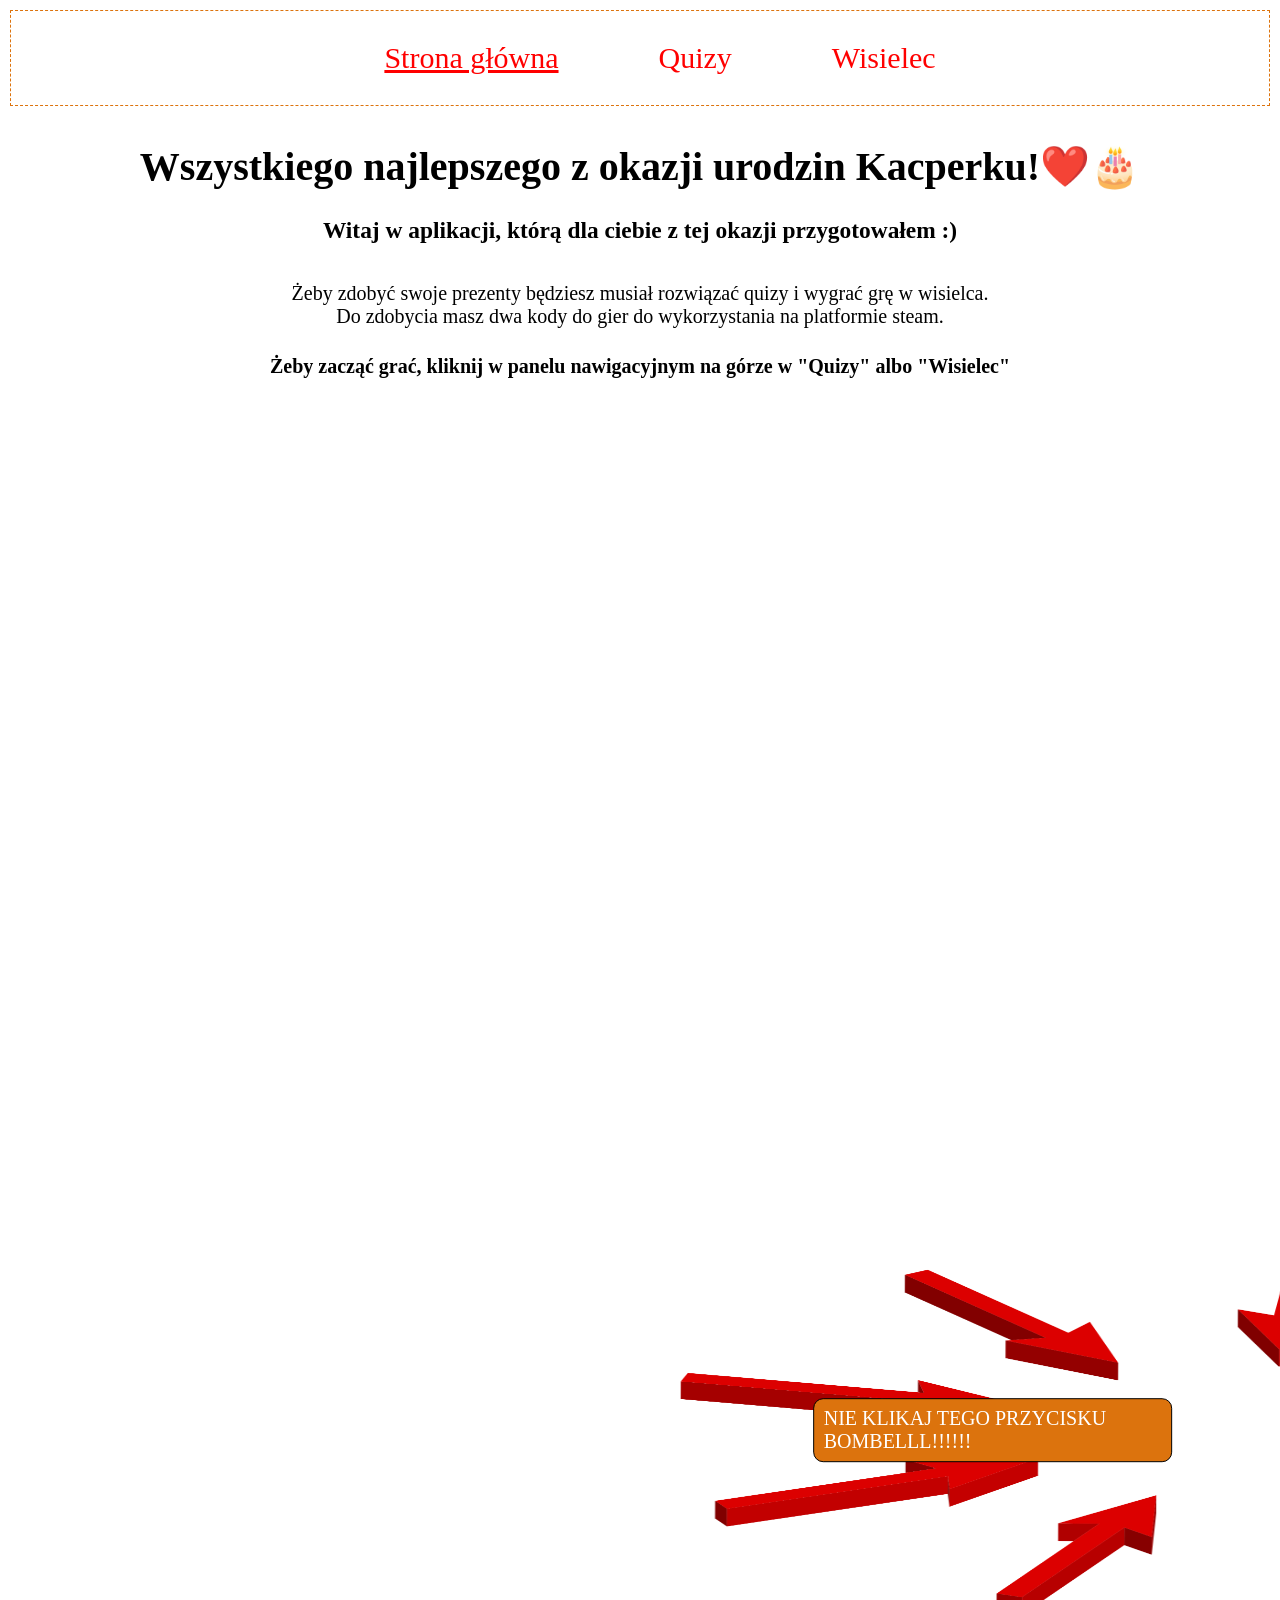
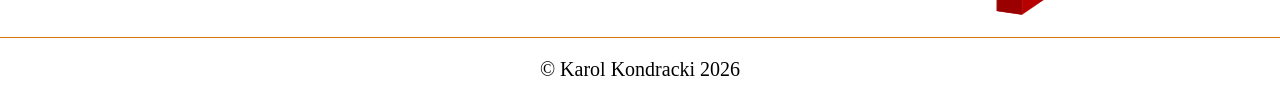
==== html/index.html @ ba83eb97 "Zmiany na stronie głównej i dodana struktura podstron" ====
<!doctype html>
<html lang="pl">
<head>
    <meta charset="UTF-8">
    <meta name="viewport"
          content="width=device-width, user-scalable=no, initial-scale=1.0, maximum-scale=1.0, minimum-scale=1.0">
    <meta http-equiv="X-UA-Compatible" content="ie=edge">
    <link rel="stylesheet" href="../css/style-index.css">
    <title>Urodzinowy prezent dla Kacperka :)</title>
</head>
<body>
    <nav id="nav-bar">
        <ul class="nav-bar-items">
            <li>
                <a href="index.html" class="aktywny">Strona główna</a>
            </li>
            <li>
                <a href="quizy.html">Quizy</a>
            </li>
            <li>
                <a href="gra_wisielec.html">Wisielec</a>
            </li>
        </ul>
    </nav>

    <div id="main-page">
        <div class="teksty-body">
            <h1 class="teksty-body">Wszystkiego najlepszego z okazji urodzin Kacperku!❤️🎂</h1>
            <h3 class="teksty-body">Witaj w aplikacji, którą dla ciebie z tej okazji przygotowałem :)</h3>
            <p class="teksty-body-wyjasnienie1">Żeby zdobyć swoje prezenty będziesz musiał rozwiązać quizy i wygrać grę w wisielca.<br>
                                                Do zdobycia masz dwa kody do gier do wykorzystania na platformie steam.
            </p>
            <h4>Żeby zacząć grać, kliknij w panelu nawigacyjnym na górze w "Quizy" albo "Wisielec"</h4>
        </div>
        <div id="troll_container">
            <img src="../img/z481t6i1648iun32w7mscaxriitp.png" alt="pointing_arrows" id="pointing_arrows">
            <div id="troll-content">
                <a href="https://www.youtube.com/watch?v=dQw4w9WgXcQ" id="troll-content-button" target="_blank" rel="noopener noreferrer">NIE KLIKAJ TEGO PRZYCISKU BOMBELLL!!!!!!</a>
            </div>
        </div>
    </div>
    <footer>
        <p>&copy; Karol Kondracki 2026</p>
    </footer>

<script src="../js/script-index.js"></script>
</body>
</html>
---- css/style-index.css ----
body{
    margin: 0;
    min-height: 100vh;
    display: flex;
    flex-direction: column;
}

#nav-bar{
    margin: 10px 10px 10px;
    text-align: center;
    text-decoration: none;
    border: #dc730d dashed 1px;
}

.nav-bar-items{
    list-style-type: none;
    display: flex;
    gap: 100px;
    justify-content: center;
    font-family: Calibri, Georgia, serif;
    font-size: 30px;
}
.nav-bar-items a{
    text-decoration: none;
    color: red;
}

.nav-bar-items a.aktywny {
    text-decoration: underline;
}

#main-page{
    display: flex;
    flex-direction: column;
    flex: 1;
    font-family: "Patrick Hand", cursive;
    font-weight: 400;
    font-size: 20px;
    font-style: normal;
}

#troll_container{
    position: relative;
    display: inline-block;
    margin-left: 52%;
}

#pointing_arrows{
    width: 1200px;
    height: 400px;
}

#troll-content-button{
    display: inline-block;
    color: white;
    background-color: #dc730d;
    padding: 8px 10px;
    text-decoration: none;
    border: 1px solid black;
    border-radius: 10px;

    position: absolute;
    top: 52%;
    left: 41.5%;
    transform: translate(-30%, -70%);
}
#troll-content-button:hover{
    background-color: #ca5700;
}

.teksty-body{
    text-align: center;
    justify-content: center;
}
.teksty-body-wyjasnienie1{
    margin-top: 3%;

}

h4{
    height: 851px;
}

footer {
    display: flex;
    justify-content: center;
    font-family: Calibri, Georgia, serif;
    font-size: 20px;
    border-top: #dc730d solid 1px;
    margin-top: auto;
}
footer p img{
    justify-content: center;
}
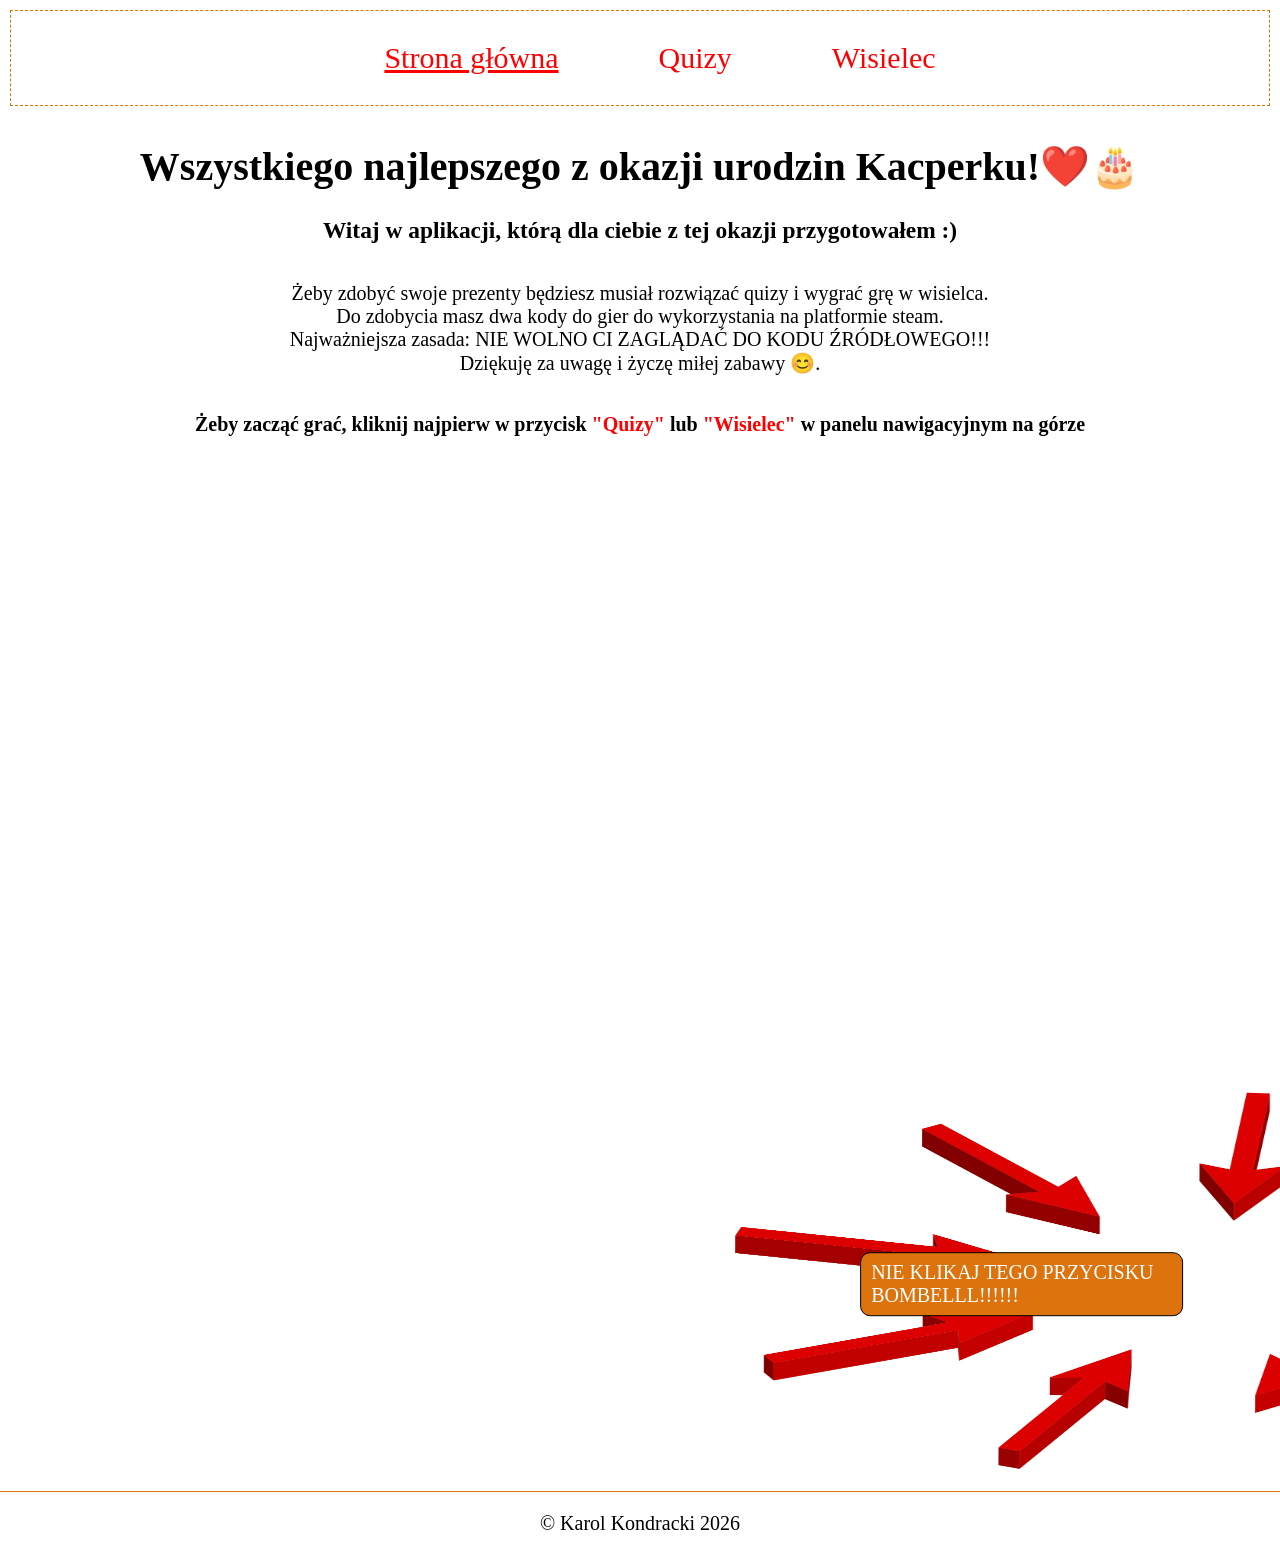
==== commit eaa56186: "Zmiany na stronie głównej i zaimplementowana w pełni gra w wisielca." ====
--- a/html/index.html
+++ b/html/index.html
@@ -28,9 +28,11 @@
             <h1 class="teksty-body">Wszystkiego najlepszego z okazji urodzin Kacperku!❤️🎂</h1>
             <h3 class="teksty-body">Witaj w aplikacji, którą dla ciebie z tej okazji przygotowałem :)</h3>
             <p class="teksty-body-wyjasnienie1">Żeby zdobyć swoje prezenty będziesz musiał rozwiązać quizy i wygrać grę w wisielca.<br>
-                                                Do zdobycia masz dwa kody do gier do wykorzystania na platformie steam.
+                                                Do zdobycia masz dwa kody do gier do wykorzystania na platformie steam.<br>
+                                                Najważniejsza zasada: NIE WOLNO CI ZAGLĄDAĆ DO KODU ŹRÓDŁOWEGO!!!<br>
+                                                Dziękuję za uwagę i życzę miłej zabawy 😊.
             </p>
-            <h4>Żeby zacząć grać, kliknij w panelu nawigacyjnym na górze w "Quizy" albo "Wisielec"</h4>
+            <h4>Żeby zacząć grać, kliknij najpierw w przycisk <span>"Quizy"</span> lub <span>"Wisielec"</span> w panelu nawigacyjnym na górze</h4>
         </div>
         <div id="troll_container">
             <img src="../img/z481t6i1648iun32w7mscaxriitp.png" alt="pointing_arrows" id="pointing_arrows">
--- a/css/style-index.css
+++ b/css/style-index.css
@@ -1,3 +1,4 @@
+/* style-index */
 body{
     margin: 0;
     min-height: 100vh;
@@ -39,20 +40,28 @@
     font-style: normal;
 }
 
+h4{
+    height: 646px;
+}
+
+h4 span{
+    color: red;
+}
+#pointing_arrows{
+    width: 1000px;
+    height: 400px;
+}
+
 #troll_container{
     position: relative;
     display: inline-block;
-    margin-left: 52%;
-}
-
-#pointing_arrows{
-    width: 1200px;
-    height: 400px;
+    margin-left: 56.5%;
 }
 
 #troll-content-button{
     display: inline-block;
     color: white;
+    font-family: Calibri, Georgia, serif;
     background-color: #dc730d;
     padding: 8px 10px;
     text-decoration: none;
@@ -61,7 +70,7 @@
 
     position: absolute;
     top: 52%;
-    left: 41.5%;
+    left: 42%;
     transform: translate(-30%, -70%);
 }
 #troll-content-button:hover{
@@ -73,12 +82,8 @@
     justify-content: center;
 }
 .teksty-body-wyjasnienie1{
-    margin-top: 3%;
+    margin: 3% 0 3% 0;
 
-}
-
-h4{
-    height: 851px;
 }
 
 footer {
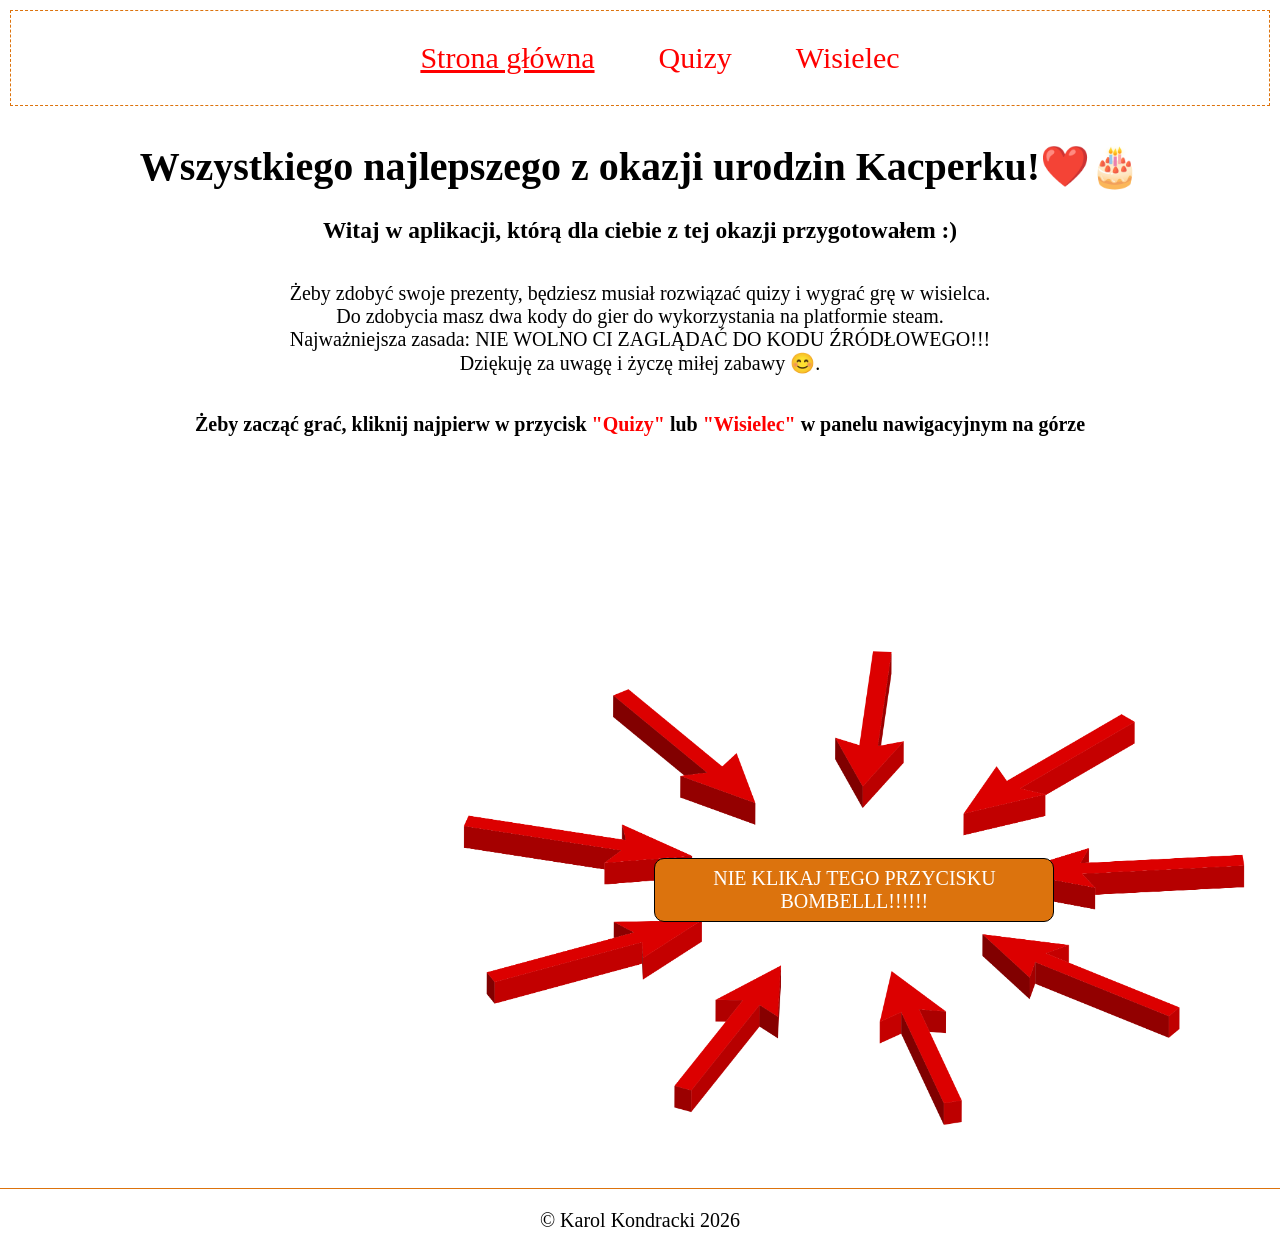
==== commit d0678bde: "Poprawy w responsywności" ====
--- a/html/index.html
+++ b/html/index.html
@@ -27,7 +27,7 @@
         <div class="teksty-body">
             <h1 class="teksty-body">Wszystkiego najlepszego z okazji urodzin Kacperku!❤️🎂</h1>
             <h3 class="teksty-body">Witaj w aplikacji, którą dla ciebie z tej okazji przygotowałem :)</h3>
-            <p class="teksty-body-wyjasnienie1">Żeby zdobyć swoje prezenty będziesz musiał rozwiązać quizy i wygrać grę w wisielca.<br>
+            <p class="teksty-body-wyjasnienie1">Żeby zdobyć swoje prezenty, będziesz musiał rozwiązać quizy i wygrać grę w wisielca.<br>
                                                 Do zdobycia masz dwa kody do gier do wykorzystania na platformie steam.<br>
                                                 Najważniejsza zasada: NIE WOLNO CI ZAGLĄDAĆ DO KODU ŹRÓDŁOWEGO!!!<br>
                                                 Dziękuję za uwagę i życzę miłej zabawy 😊.
--- a/css/style-index.css
+++ b/css/style-index.css
@@ -16,7 +16,7 @@
 .nav-bar-items{
     list-style-type: none;
     display: flex;
-    gap: 100px;
+    gap: 5vw;
     justify-content: center;
     font-family: Calibri, Georgia, serif;
     font-size: 30px;
@@ -40,22 +40,23 @@
     font-style: normal;
 }
 
-h4{
-    height: 646px;
-}
-
 h4 span{
     color: red;
 }
-#pointing_arrows{
-    width: 1000px;
-    height: 400px;
+#pointing_arrows {
+    width: 100%;
+    height: auto;
 }
 
-#troll_container{
+#troll_container {
     position: relative;
-    display: inline-block;
-    margin-left: 56.5%;
+    align-self: flex-end;
+    margin-right: 2vw;
+    margin-top: 20vh;
+    margin-bottom: 50px;
+    text-align: center;
+    width: 90%;
+    max-width: 800px;
 }
 
 #troll-content-button{
@@ -69,9 +70,9 @@
     border-radius: 10px;
 
     position: absolute;
-    top: 52%;
-    left: 42%;
-    transform: translate(-30%, -70%);
+    top: 50%;
+    left: 50%;
+    transform: translate(-50%, -50%);
 }
 #troll-content-button:hover{
     background-color: #ca5700;
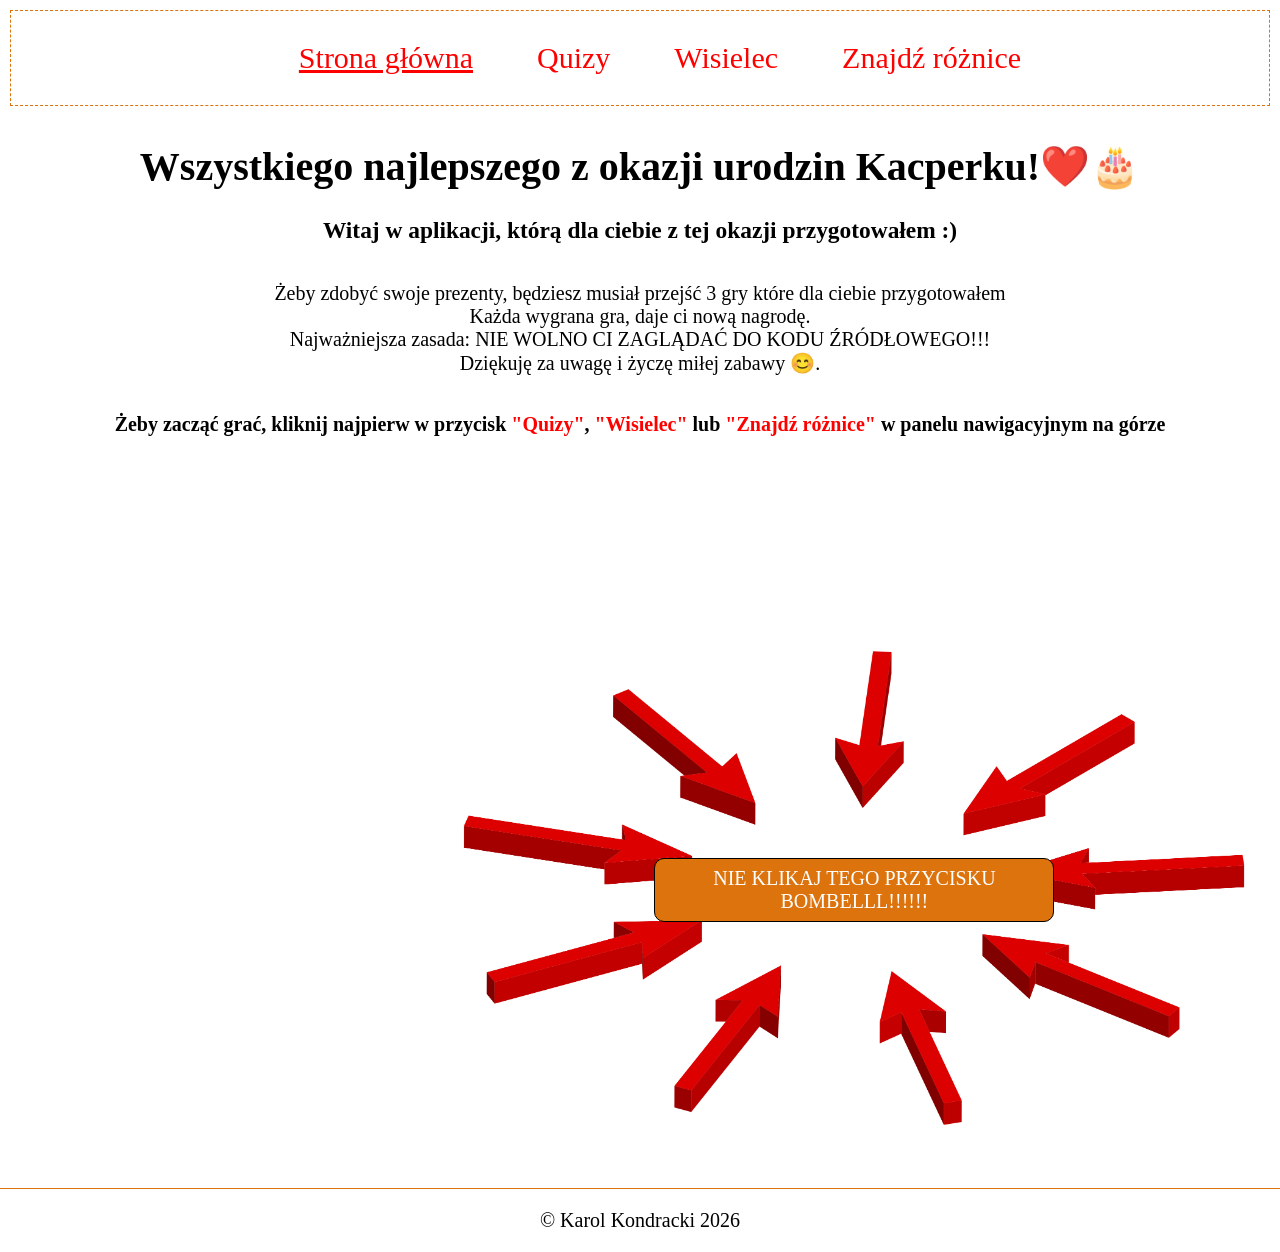
==== commit 91d9f1b0: "Inicjalizacja struktury nowej gry "znajdź różnice"" ====
--- a/html/index.html
+++ b/html/index.html
@@ -20,6 +20,9 @@
             <li>
                 <a href="gra_wisielec.html">Wisielec</a>
             </li>
+            <li>
+                <a href="znajdz_roznice.html">Znajdź różnice</a>
+            </li>
         </ul>
     </nav>
 
@@ -27,12 +30,12 @@
         <div class="teksty-body">
             <h1 class="teksty-body">Wszystkiego najlepszego z okazji urodzin Kacperku!❤️🎂</h1>
             <h3 class="teksty-body">Witaj w aplikacji, którą dla ciebie z tej okazji przygotowałem :)</h3>
-            <p class="teksty-body-wyjasnienie1">Żeby zdobyć swoje prezenty, będziesz musiał rozwiązać quizy i wygrać grę w wisielca.<br>
-                                                Do zdobycia masz dwa kody do gier do wykorzystania na platformie steam.<br>
+            <p class="teksty-body-wyjasnienie1">Żeby zdobyć swoje prezenty, będziesz musiał przejść 3 gry które dla ciebie przygotowałem<br>
+                                                Każda wygrana gra, daje ci nową nagrodę.<br>
                                                 Najważniejsza zasada: NIE WOLNO CI ZAGLĄDAĆ DO KODU ŹRÓDŁOWEGO!!!<br>
                                                 Dziękuję za uwagę i życzę miłej zabawy 😊.
             </p>
-            <h4>Żeby zacząć grać, kliknij najpierw w przycisk <span>"Quizy"</span> lub <span>"Wisielec"</span> w panelu nawigacyjnym na górze</h4>
+            <h4>Żeby zacząć grać, kliknij najpierw w przycisk <span>"Quizy"</span>, <span>"Wisielec"</span> lub <span>"Znajdź różnice"</span> w panelu nawigacyjnym na górze</h4>
         </div>
         <div id="troll_container">
             <img src="../img/z481t6i1648iun32w7mscaxriitp.png" alt="pointing_arrows" id="pointing_arrows">
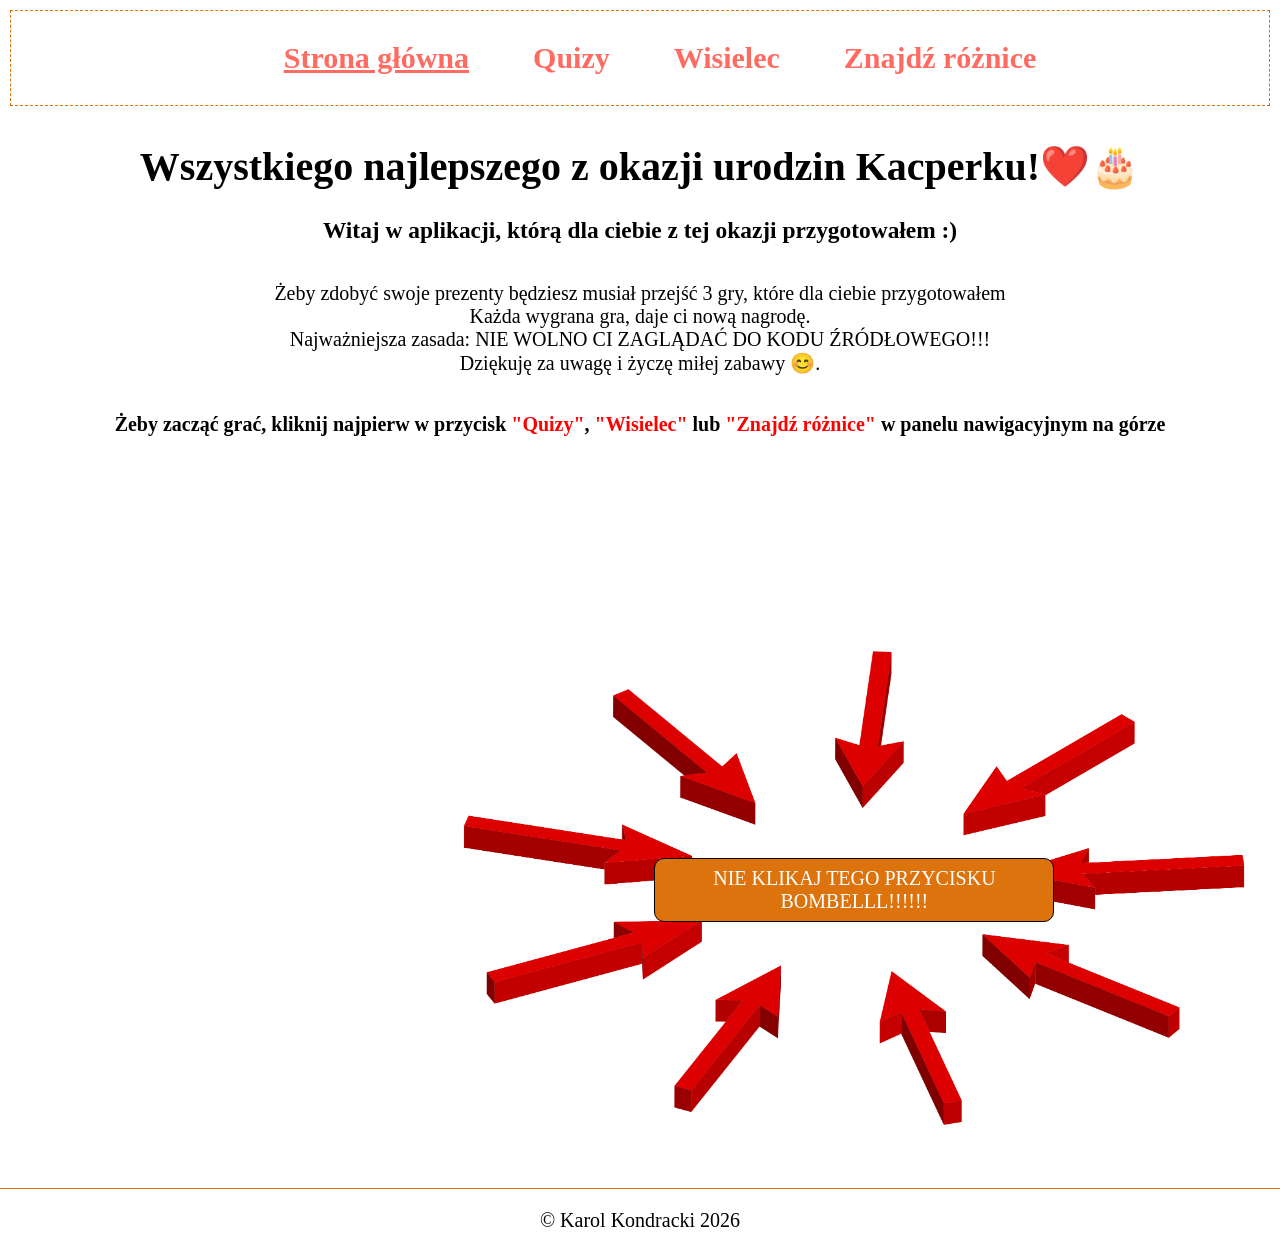
==== commit 750a6172: "Poprawki styli i implementacja w pełni działającej gry "znajdź różnice"" ====
--- a/html/index.html
+++ b/html/index.html
@@ -30,7 +30,7 @@
         <div class="teksty-body">
             <h1 class="teksty-body">Wszystkiego najlepszego z okazji urodzin Kacperku!❤️🎂</h1>
             <h3 class="teksty-body">Witaj w aplikacji, którą dla ciebie z tej okazji przygotowałem :)</h3>
-            <p class="teksty-body-wyjasnienie1">Żeby zdobyć swoje prezenty, będziesz musiał przejść 3 gry które dla ciebie przygotowałem<br>
+            <p class="teksty-body-wyjasnienie1">Żeby zdobyć swoje prezenty będziesz musiał przejść 3 gry, które dla ciebie przygotowałem<br>
                                                 Każda wygrana gra, daje ci nową nagrodę.<br>
                                                 Najważniejsza zasada: NIE WOLNO CI ZAGLĄDAĆ DO KODU ŹRÓDŁOWEGO!!!<br>
                                                 Dziękuję za uwagę i życzę miłej zabawy 😊.
--- a/css/style-index.css
+++ b/css/style-index.css
@@ -11,6 +11,7 @@
     text-align: center;
     text-decoration: none;
     border: #dc730d dashed 1px;
+    font-weight: 700;
 }
 
 .nav-bar-items{
@@ -23,7 +24,7 @@
 }
 .nav-bar-items a{
     text-decoration: none;
-    color: red;
+    color: #FF6A61;
 }
 
 .nav-bar-items a.aktywny {
@@ -43,6 +44,7 @@
 h4 span{
     color: red;
 }
+
 #pointing_arrows {
     width: 100%;
     height: auto;
@@ -74,6 +76,7 @@
     left: 50%;
     transform: translate(-50%, -50%);
 }
+
 #troll-content-button:hover{
     background-color: #ca5700;
 }
@@ -82,6 +85,7 @@
     text-align: center;
     justify-content: center;
 }
+
 .teksty-body-wyjasnienie1{
     margin: 3% 0 3% 0;
 
@@ -95,6 +99,7 @@
     border-top: #dc730d solid 1px;
     margin-top: auto;
 }
+
 footer p img{
     justify-content: center;
 }
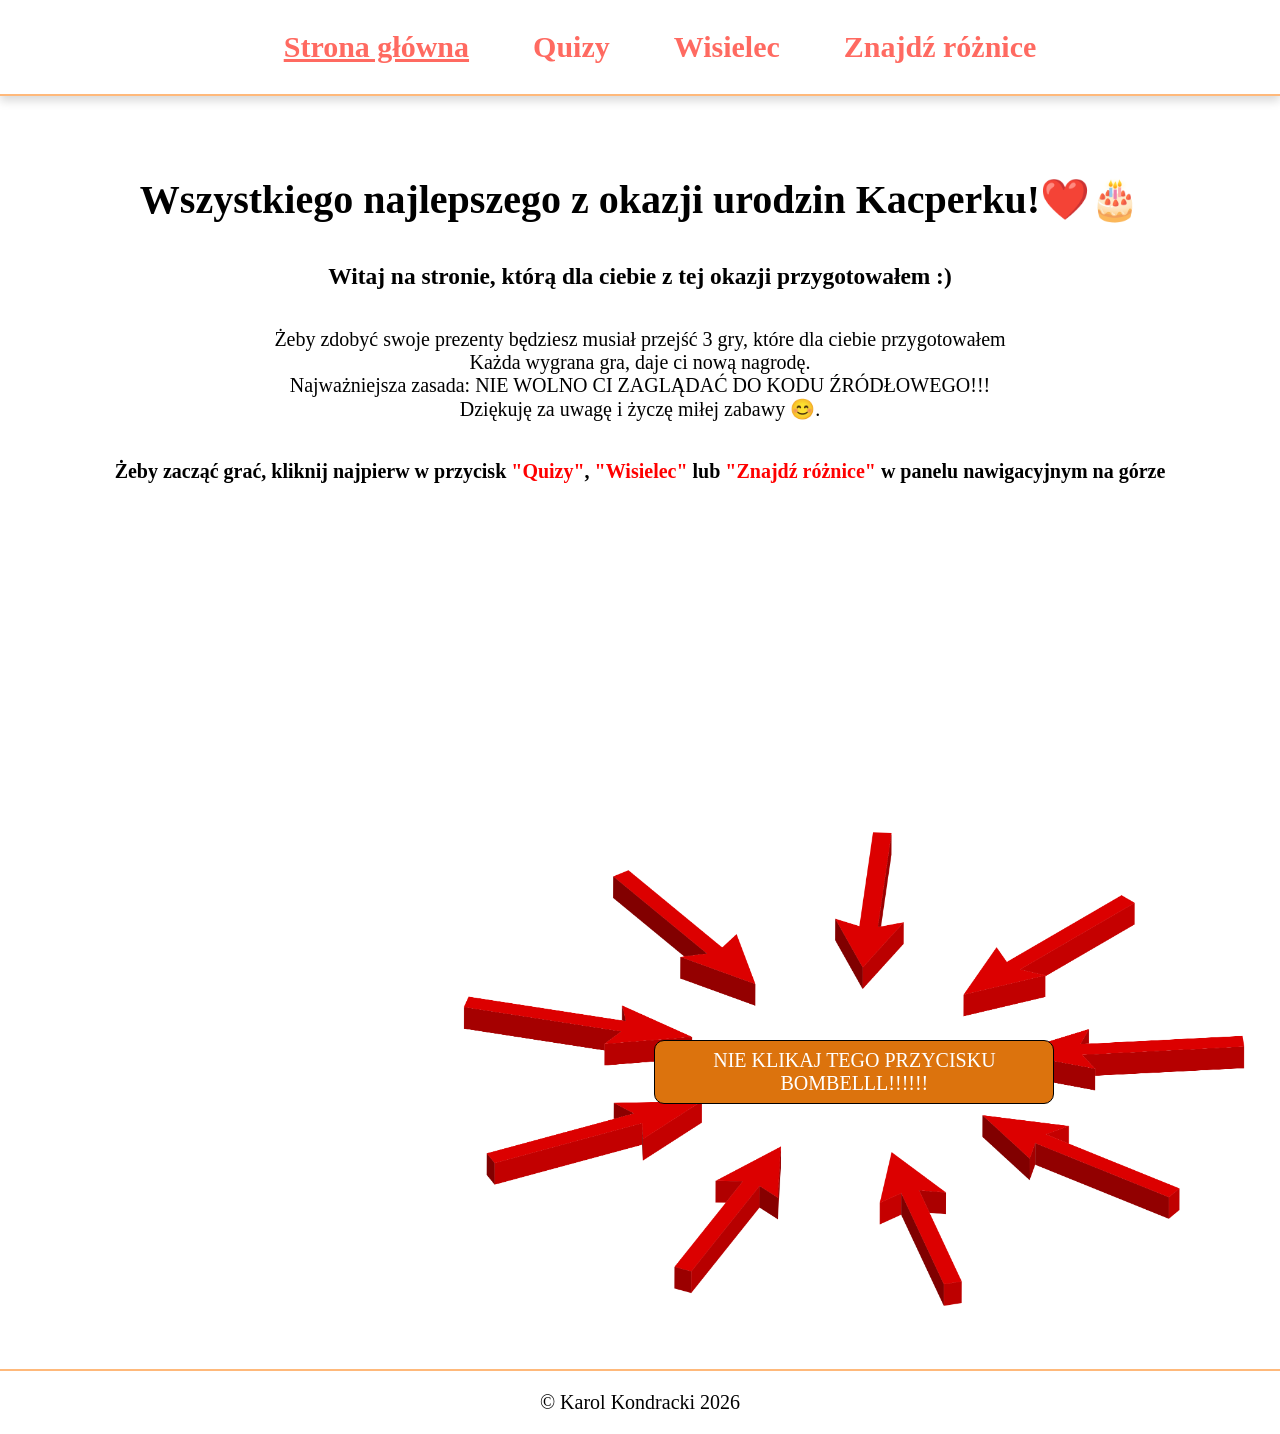
==== commit e8a5a68c: "poprawki responsywności i struktura podstrony 'quizy'" ====
--- a/html/index.html
+++ b/html/index.html
@@ -29,7 +29,7 @@
     <div id="main-page">
         <div class="teksty-body">
             <h1 class="teksty-body">Wszystkiego najlepszego z okazji urodzin Kacperku!❤️🎂</h1>
-            <h3 class="teksty-body">Witaj w aplikacji, którą dla ciebie z tej okazji przygotowałem :)</h3>
+            <h3 class="teksty-body">Witaj na stronie, którą dla ciebie z tej okazji przygotowałem :)</h3>
             <p class="teksty-body-wyjasnienie1">Żeby zdobyć swoje prezenty będziesz musiał przejść 3 gry, które dla ciebie przygotowałem<br>
                                                 Każda wygrana gra, daje ci nową nagrodę.<br>
                                                 Najważniejsza zasada: NIE WOLNO CI ZAGLĄDAĆ DO KODU ŹRÓDŁOWEGO!!!<br>
--- a/css/style-index.css
+++ b/css/style-index.css
@@ -7,10 +7,12 @@
 }
 
 #nav-bar{
-    margin: 10px 10px 10px;
-    text-align: center;
+    display: flex;
+    margin: 0;
+    justify-content: center;
     text-decoration: none;
-    border: #dc730d dashed 1px;
+    border-bottom: #FFB97B solid 2px;
+    box-shadow: 0 5px 9px rgba(0, 0, 0, 0.15);
     font-weight: 700;
 }
 
@@ -45,6 +47,10 @@
     color: red;
 }
 
+.teksty-body{
+    margin-top: 40px;
+}
+
 #pointing_arrows {
     width: 100%;
     height: auto;
@@ -54,7 +60,7 @@
     position: relative;
     align-self: flex-end;
     margin-right: 2vw;
-    margin-top: 20vh;
+    margin-top: 35vh;
     margin-bottom: 50px;
     text-align: center;
     width: 90%;
@@ -96,7 +102,7 @@
     justify-content: center;
     font-family: Calibri, Georgia, serif;
     font-size: 20px;
-    border-top: #dc730d solid 1px;
+    border-top: #FFB97B solid 2px;;
     margin-top: auto;
 }
 
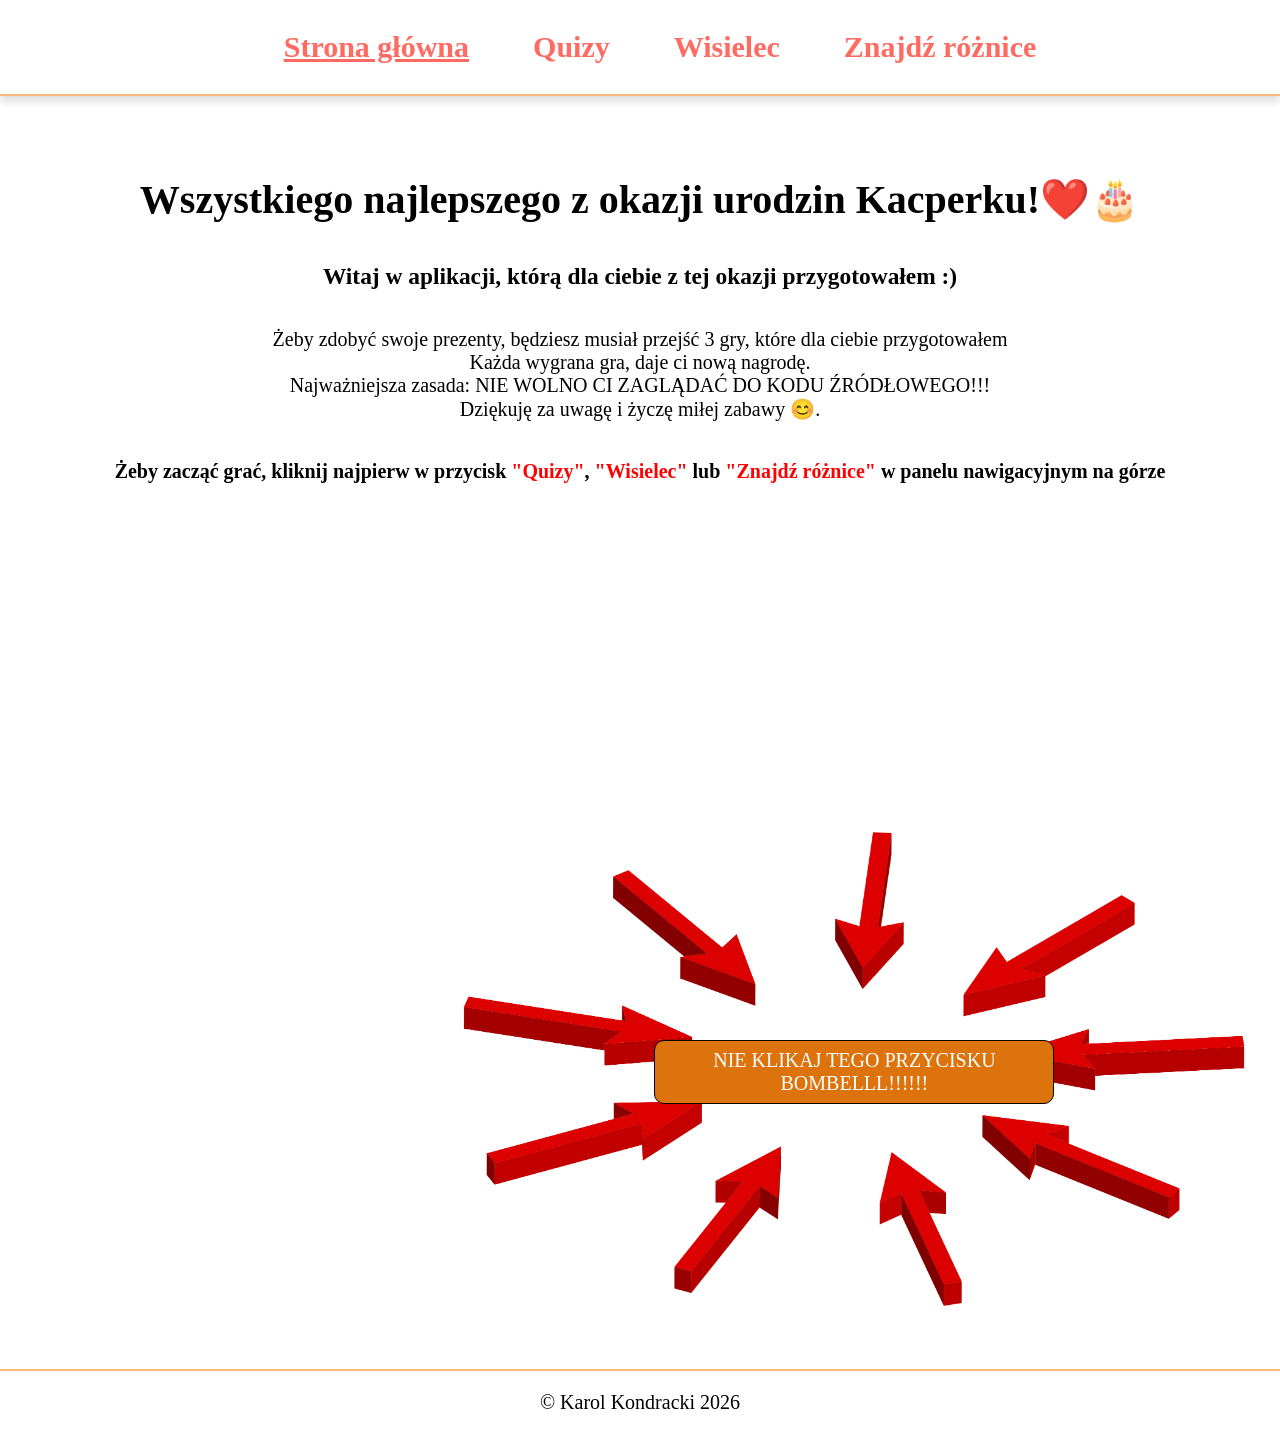
==== commit e13a9ddf: "podstrona quizy.html" ====
--- a/html/index.html
+++ b/html/index.html
@@ -29,8 +29,8 @@
     <div id="main-page">
         <div class="teksty-body">
             <h1 class="teksty-body">Wszystkiego najlepszego z okazji urodzin Kacperku!❤️🎂</h1>
-            <h3 class="teksty-body">Witaj na stronie, którą dla ciebie z tej okazji przygotowałem :)</h3>
-            <p class="teksty-body-wyjasnienie1">Żeby zdobyć swoje prezenty będziesz musiał przejść 3 gry, które dla ciebie przygotowałem<br>
+            <h3 class="teksty-body">Witaj w aplikacji, którą dla ciebie z tej okazji przygotowałem :)</h3>
+            <p class="teksty-body-wyjasnienie1">Żeby zdobyć swoje prezenty, będziesz musiał przejść 3 gry, które dla ciebie przygotowałem<br>
                                                 Każda wygrana gra, daje ci nową nagrodę.<br>
                                                 Najważniejsza zasada: NIE WOLNO CI ZAGLĄDAĆ DO KODU ŹRÓDŁOWEGO!!!<br>
                                                 Dziękuję za uwagę i życzę miłej zabawy 😊.
--- a/css/style-index.css
+++ b/css/style-index.css
@@ -41,7 +41,7 @@
     font-weight: 400;
     font-size: 20px;
     font-style: normal;
-}
+    animation: fadeIn 1s ease-out forwards;}
 
 h4 span{
     color: red;
@@ -109,3 +109,9 @@
 footer p img{
     justify-content: center;
 }
+
+/* Animacja przewijania podstron */
+@keyframes fadeIn {
+    from { opacity: 0; }
+    to { opacity: 1; }
+}
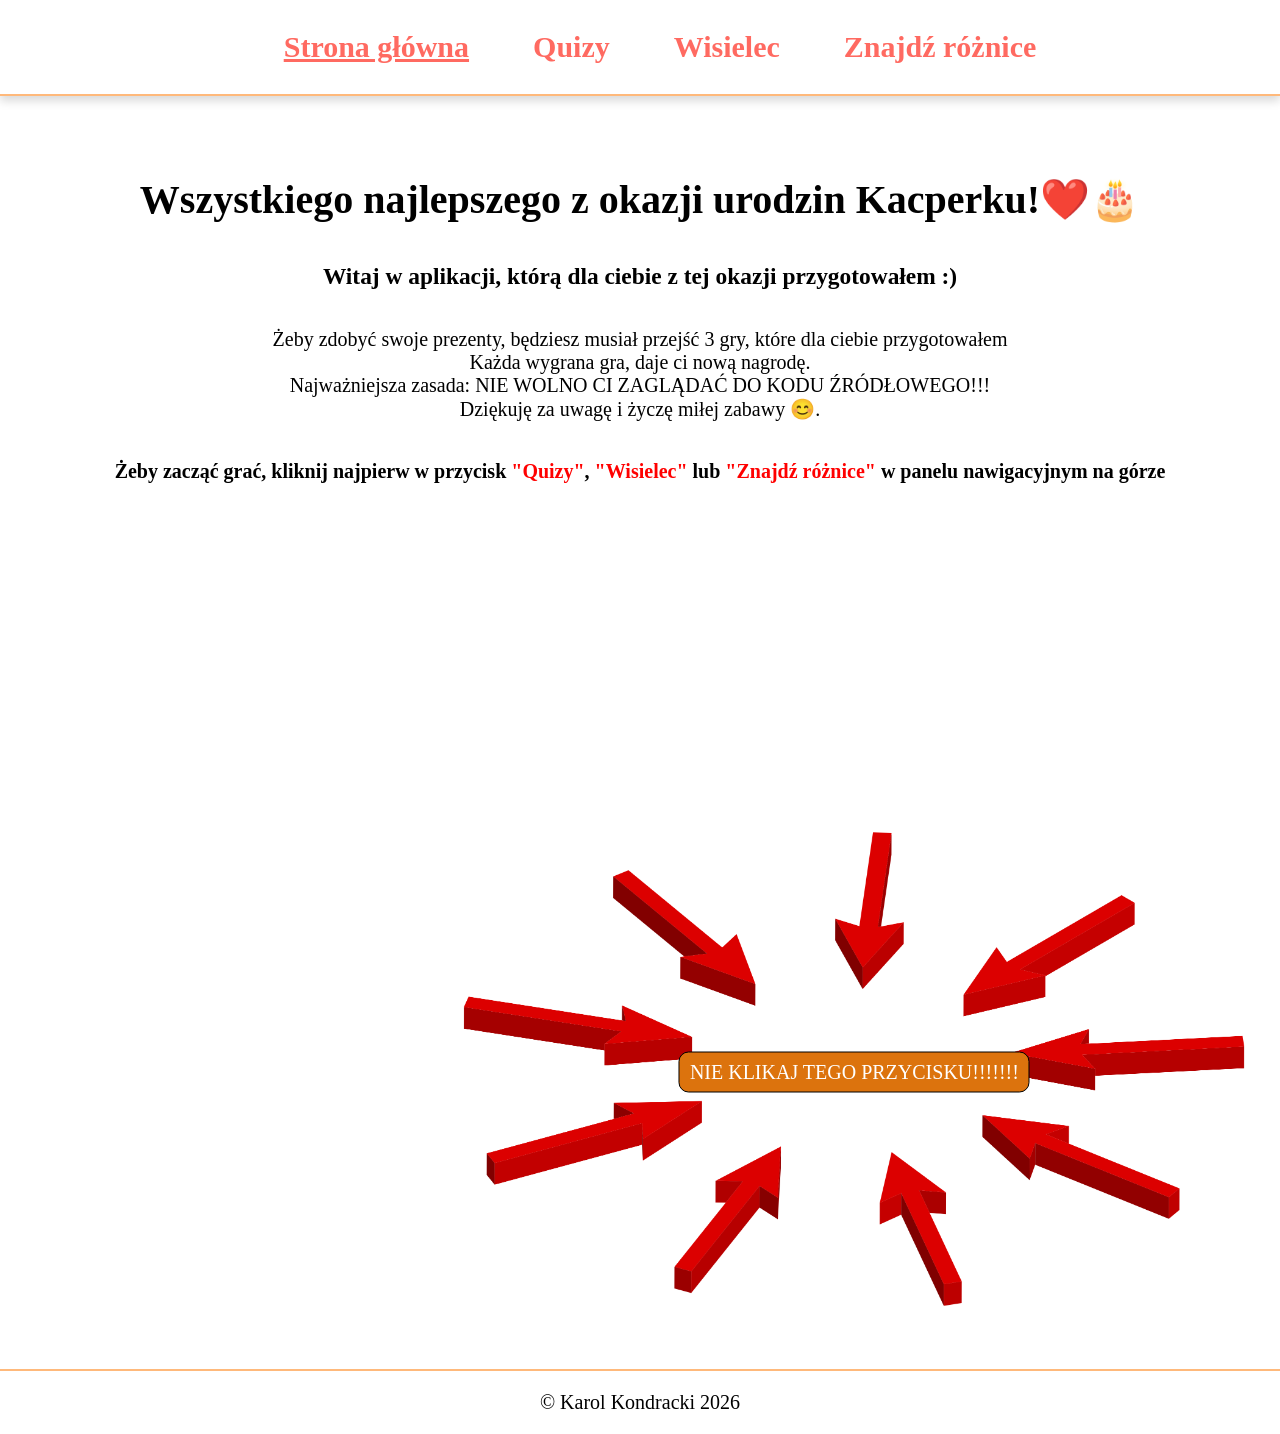
==== commit 79b24757: "Minor text changes V2" ====
--- a/html/index.html
+++ b/html/index.html
@@ -40,7 +40,7 @@
         <div id="troll_container">
             <img src="../img/z481t6i1648iun32w7mscaxriitp.png" alt="pointing_arrows" id="pointing_arrows">
             <div id="troll-content">
-                <a href="https://www.youtube.com/watch?v=dQw4w9WgXcQ" id="troll-content-button" target="_blank" rel="noopener noreferrer">NIE KLIKAJ TEGO PRZYCISKU BOMBELLL!!!!!!</a>
+                <a href="https://www.youtube.com/watch?v=dQw4w9WgXcQ" id="troll-content-button" target="_blank" rel="noopener noreferrer">NIE KLIKAJ TEGO PRZYCISKU!!!!!!!</a>
             </div>
         </div>
     </div>
